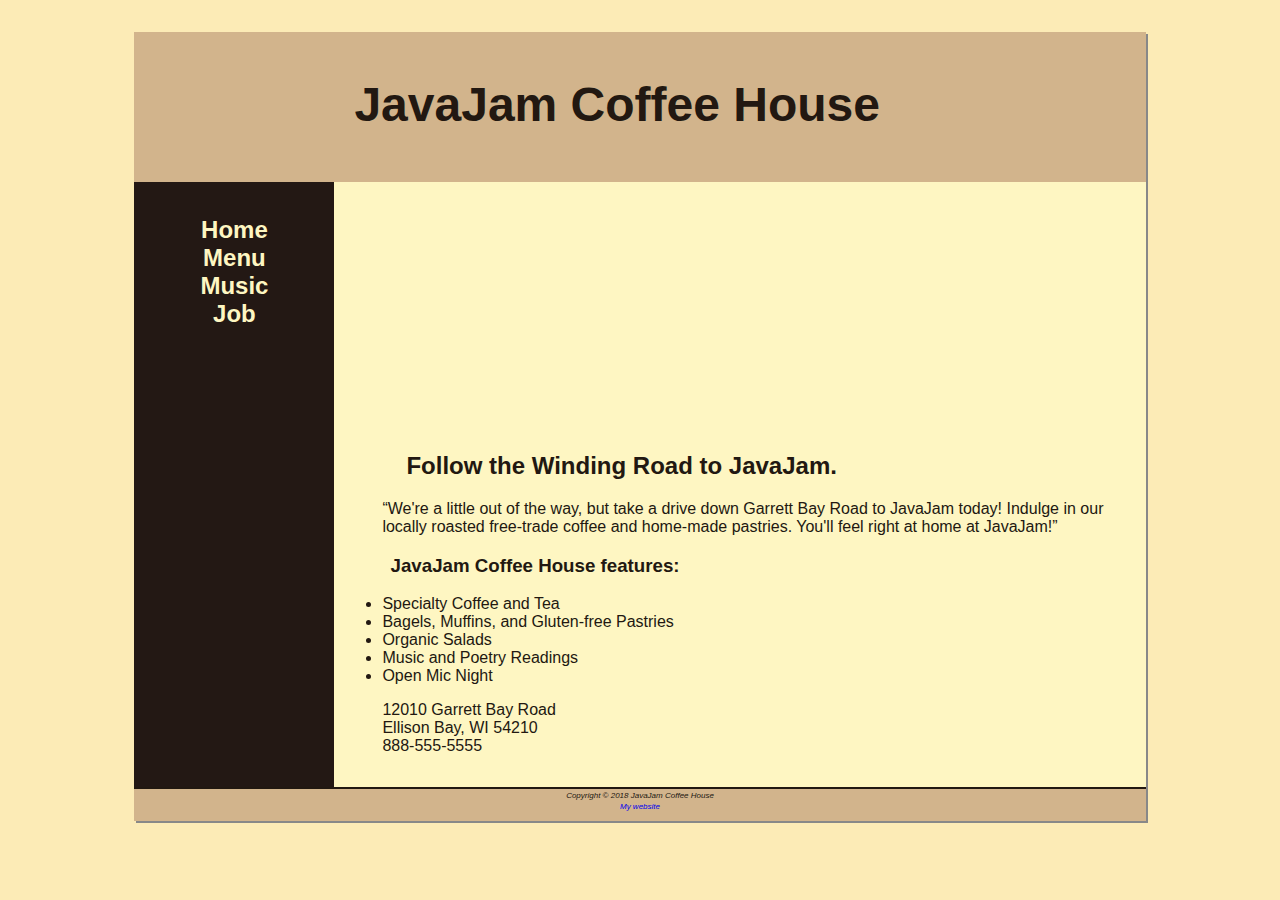
==== index.html @ e7641f03 "upload new file" ====
<!DOCTYPE html>
<html>

<head>
    <title>JavaJam Coffee House</title>
    <link rel="stylesheet" href="css/javajam.css" />
</head>

<body>
    <div id="wrapper">
        <header>
            <h1>
                JavaJam Coffee House
            </h1>
        </header>

        <nav>
            <ul>
                <li>
                    <a href="Index.html">

                        Home

                    </a>
                </li>

                <li>
                    <a href="Menu.html">

                        Menu

                    </a>
                </li>

                <li>
                    <a href="Music.html">

                        Music

                    </a>
                </li>

                <li>
                    <a href="Job.html">

                        Job

                    </a>
                </li>
            </ul>
        </nav>

        <main>

            <div id="heroroad">

            </div>


            <h2>
                Follow the Winding Road to JavaJam.
            </h2>

            <p>
                “We're a little out of the way, but take a drive down Garrett Bay Road to JavaJam
                today! Indulge in our locally roasted free-trade coffee and home-made pastries.
                You'll feel right at home at JavaJam!”
            </p>
            <h3>JavaJam Coffee House features:</h3>
            <ul>
                <li>
                    Specialty Coffee and Tea
                </li>

                <li>
                    Bagels, Muffins, and Gluten-free Pastries
                </li>

                <li>
                    Organic Salads
                </li>

                <li>
                    Music and Poetry Readings
                </li>

                <li>
                    Open Mic Night
                </li>
            </ul>

            <div>
                12010 Garrett Bay Road
                <br>Ellison Bay, WI 54210
                <br>888-555-5555
            </div>

        </main>

        <footer>
            <small>
                <i>
                    Copyright © 2018 JavaJam Coffee House
                    <a href="https://tarc.edu.my/"><br>My website</a>
                </i>
            </small>
        </footer>
    </div>
</body>

</html>
---- css/javajam.css ----
*{
    box-sizing: border-box;
}


body{
background-color:#FCEBB6;
color: #221811;
font-family: Verdana, Arial, sans-serif;
background-image: url("../img/background.gif");
}

header{
    background-color: #D2B48C;
    height: 150px;
    background-image: url("../img/javajamlogo.jpg");
    background-repeat: no-repeat;
}

h1{
    padding-left: 220px;
    padding-top: 45px;
    font-size: 3em;
}

nav{
    text-align: center;
    font-weight: bold;
    font-size: 1.5em;
    padding-top: 10px;
    float: left;
    width: 200px;
}
nav a{
    text-decoration: none;
    color:#211811;
}

nav a:link{
    color: #FEF6C2;
}

nav a:visited{
    color: #D2B48C;
}

nav a:hover{
    color: #CC9933;
}

nav ul{
    padding-left: 0;
    list-style-type: none;
}

footer{
    background-color: #D2B48C;
    font-size: .60em;
    font-style: italic;
    text-align: center;
    padding-bottom: 10px;
    border-top: 2px solid #211811;
}

#wrapper{
    width: 80%;
    margin-left: auto;
    margin-right: auto;
    background-color: #231814;
    min-width: 900px;
    max-width: 1280px;
    box-shadow: 2px 2px #888888;
}

h4{
    background-color: #D2B48C;
    font-size: 1.2em;
    padding-left: .5em;
    padding-bottom: 0;
    text-transform: uppercase;
    border-bottom: 2px solid #221811;
    clear: left;
}

main{
    padding-left: 0;
    padding-right: 0;
    padding-bottom: 2em;
    padding-top: 0;
    background-color: #FEF6C2;
    margin-left: 200px;
    display: block;
}

main h2,
main h3,
main h4,
main p,
main div,
main ul,
main dl{
    padding-left: 3em;
    padding-right: 2em;
}

.details{
    padding-left: 20%;
    padding-right: 20%;
    overflow: auto;
}

img{
    padding-left: 10px;
    padding-right: 10px;
}

div a{
    text-decoration: none;
}

#heroroad{
    background-image: url("../img/heroroad.jpg");
    background-size: 100% 100%;
    height: 250px;
}

#heromugs{
    background-image: url("../img/heromugs.jpg");
    background-size: 100% 100%;
    height: 250px;
}

#heroguitar{
    background-image: url("../img/heroguitar.jpg");
    background-size: 100% 100%;
    height: 250px;
}

.floatleft{
    padding-bottom: 2em;
    padding-right: 2em;
    float: left;
}

header, nav, main, footer{
    display: block;
}

table{
    width: 90%;
    margin-left: auto;
    margin-right: auto;
    border-spacing: 0;
    background-color: #FFFFCC
}

th, td{
    padding: 10px;
}

tr:nth-of-type(odd){
    background-color: #D2B48E;
    
}

form{
    padding: 2em;
    
}

label{
    float: left;
    display: block;
    text-align: right;
    width: 8em;
    padding-right: 1em;
}

input, textarea{
    display: block;
    margin-bottom: 1em;
}

#mySubmit{
    margin-left: 9.5em;
}

#herojobs{
    background-image: url(../img/herojobs.jpg);
    background-size: 100% 100%;
    height: 250px;
}

@media screen and (max-device-width: 640px){
    #herojobs{
        display: none;
    }
}
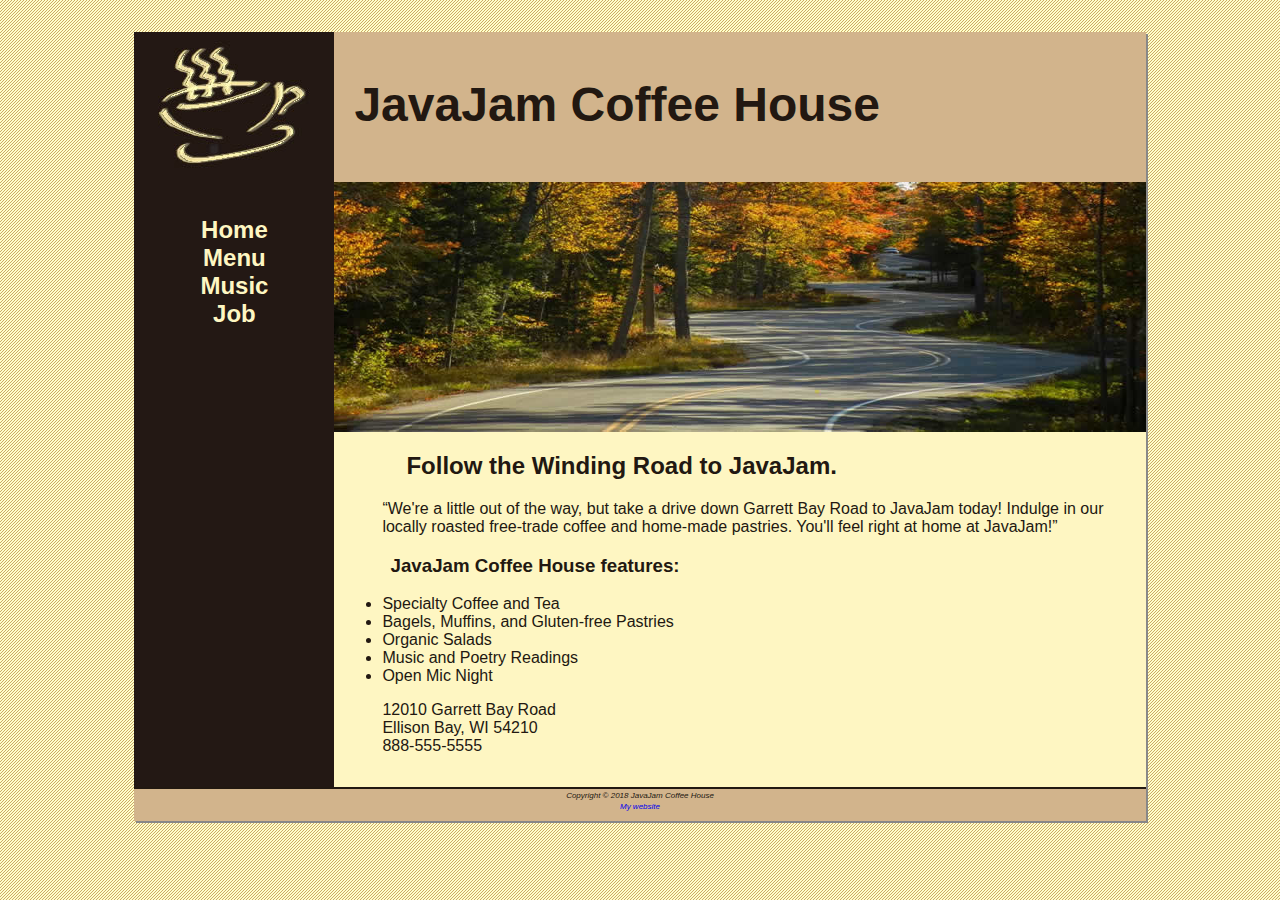
==== commit ef3af7ac: "Update index.html" ====
--- a/index.html
+++ b/index.html
@@ -17,7 +17,7 @@
         <nav>
             <ul>
                 <li>
-                    <a href="Index.html">
+                    <a href="index.html">
 
                         Home
 
@@ -25,7 +25,7 @@
                 </li>
 
                 <li>
-                    <a href="Menu.html">
+                    <a href="menu.html">
 
                         Menu
 
@@ -33,7 +33,7 @@
                 </li>
 
                 <li>
-                    <a href="Music.html">
+                    <a href="music.html">
 
                         Music
 
@@ -41,7 +41,7 @@
                 </li>
 
                 <li>
-                    <a href="Job.html">
+                    <a href="job.html">
 
                         Job
 
@@ -108,4 +108,4 @@
     </div>
 </body>
 
-</html>+</html>
